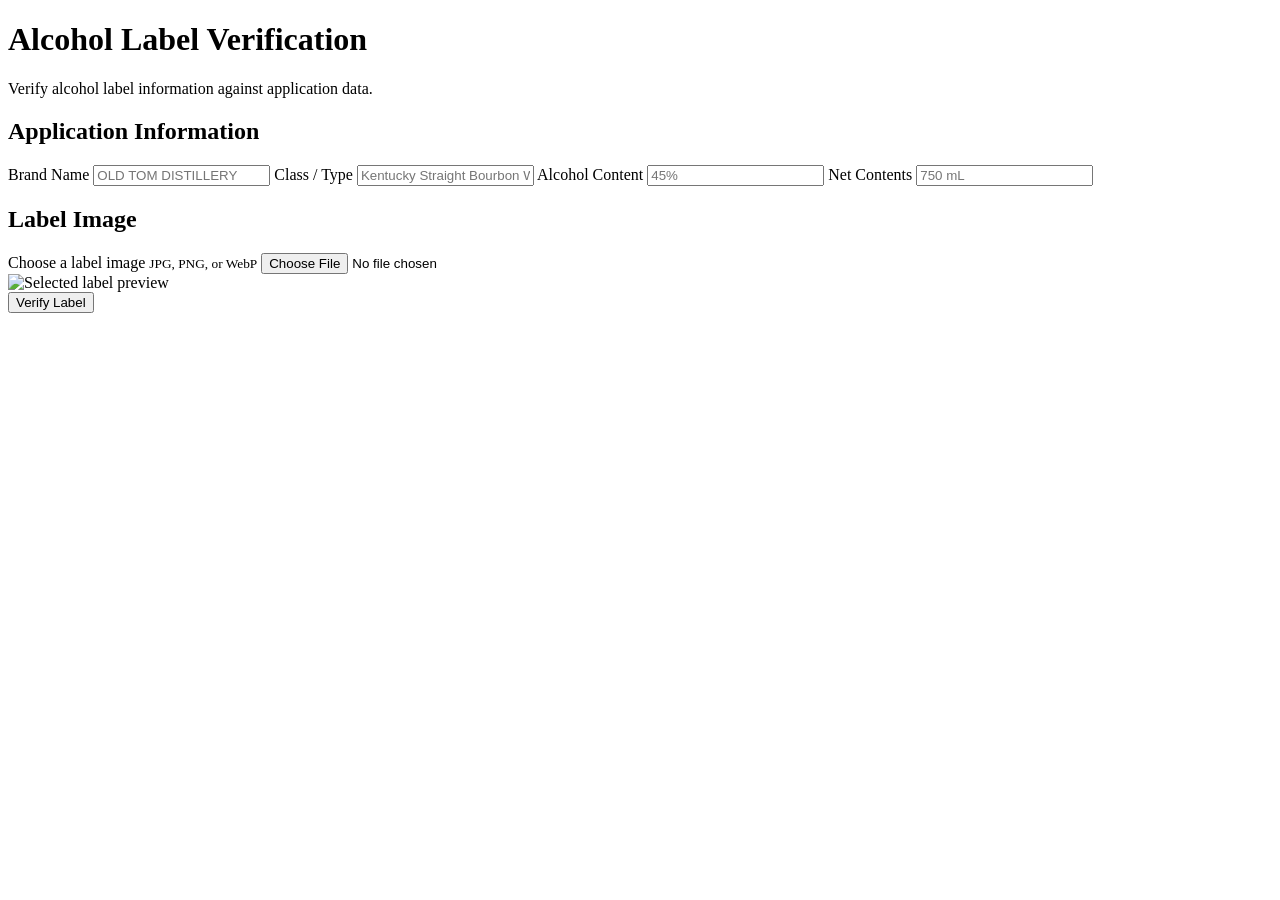
==== app/templates/index.html @ deda7105 "Initial label verification prototype" ====
<!DOCTYPE html>
<html lang="en">
<head>
    <meta charset="UTF-8">
    <meta name="viewport" content="width=device-width, initial-scale=1.0">
    <title>Alcohol Label Verification</title>
    <link rel="stylesheet" href="/static/styles.css">
</head>

<body>
    <main class="container">
        <header>
            <h1>Alcohol Label Verification</h1>
            <p>Verify alcohol label information against application data.</p>
        </header>

        <form
        id="verification-form"
        action="/verify"
        method="post"
        enctype="multipart/form-data"
        >
            <div class="content-grid">

                <section class="panel">
                    <h2>Application Information</h2>

                    <label for="brand-name">Brand Name</label>
                    <input
                        type="text"
                        id="brand-name"
                        name="brand_name"
                        placeholder="OLD TOM DISTILLERY"
                        required
                    >

                    <label for="class-type">Class / Type</label>
                    <input
                        type="text"
                        id="class-type"
                        name="class_type"
                        placeholder="Kentucky Straight Bourbon Whiskey"
                        required
                    >

                    <label for="alcohol-content">Alcohol Content</label>
                    <input
                        type="text"
                        id="alcohol-content"
                        name="alcohol_content"
                        placeholder="45%"
                        required
                    >

                    <label for="net-contents">Net Contents</label>
                    <input
                        type="text"
                        id="net-contents"
                        name="net_contents"
                        placeholder="750 mL"
                        required
                    >
                </section>

                <section class="panel">
                    <h2>Label Image</h2>

                    <label class="upload-area" for="label-image">
                        <span>Choose a label image</span>
                        <small>JPG, PNG, or WebP</small>
                    </label>

                    <input
                        type="file"
                        id="label-image"
                        name="label_image"
                        accept=".jpg,.jpeg,.png,.webp"
                        required
                    >

                    <div id="preview-container">
                        <img id="image-preview" alt="Selected label preview">
                    </div>
                </section>

            </div>

            <button type="submit">Verify Label</button>
        </form>
    </main>

    <script src="/static/app.js"></script>
</body>
</html>
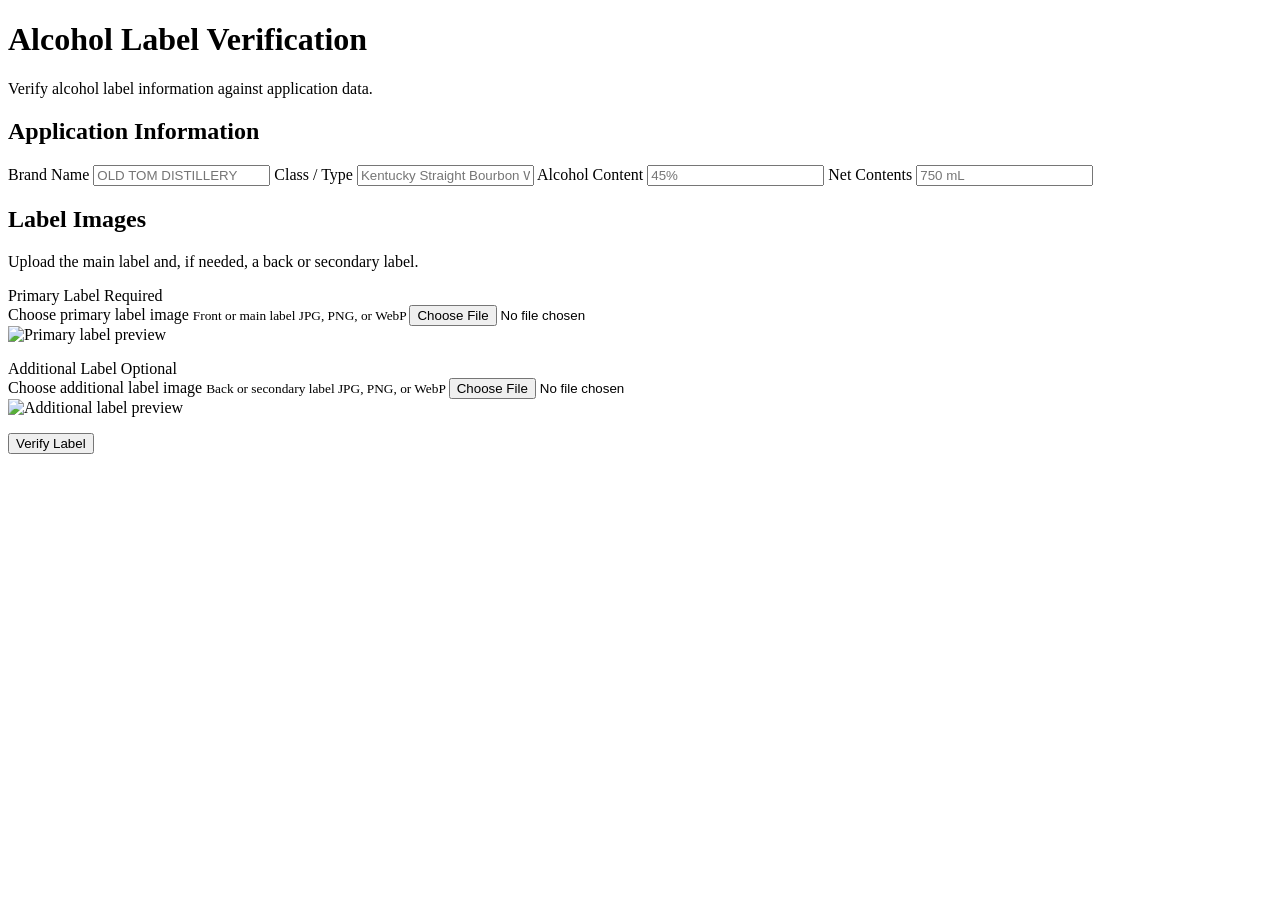
==== commit c0854ba3: "Support multi-image label verification" ====
--- a/app/templates/index.html
+++ b/app/templates/index.html
@@ -3,29 +3,44 @@
 <head>
     <meta charset="UTF-8">
     <meta name="viewport" content="width=device-width, initial-scale=1.0">
+
     <title>Alcohol Label Verification</title>
-    <link rel="stylesheet" href="/static/styles.css">
+
+    <link
+        rel="stylesheet"
+        href="/static/styles.css?v=3"
+    >
 </head>
 
 <body>
     <main class="container">
+
         <header>
             <h1>Alcohol Label Verification</h1>
-            <p>Verify alcohol label information against application data.</p>
+
+            <p>
+                Verify alcohol label information against application data.
+            </p>
         </header>
 
         <form
-        id="verification-form"
-        action="/verify"
-        method="post"
-        enctype="multipart/form-data"
+            id="verification-form"
+            action="/verify"
+            method="post"
+            enctype="multipart/form-data"
         >
+
             <div class="content-grid">
 
+                <!-- Application information -->
                 <section class="panel">
+
                     <h2>Application Information</h2>
 
-                    <label for="brand-name">Brand Name</label>
+                    <label for="brand-name">
+                        Brand Name
+                    </label>
+
                     <input
                         type="text"
                         id="brand-name"
@@ -34,7 +49,10 @@
                         required
                     >
 
-                    <label for="class-type">Class / Type</label>
+                    <label for="class-type">
+                        Class / Type
+                    </label>
+
                     <input
                         type="text"
                         id="class-type"
@@ -43,7 +61,10 @@
                         required
                     >
 
-                    <label for="alcohol-content">Alcohol Content</label>
+                    <label for="alcohol-content">
+                        Alcohol Content
+                    </label>
+
                     <input
                         type="text"
                         id="alcohol-content"
@@ -52,7 +73,10 @@
                         required
                     >
 
-                    <label for="net-contents">Net Contents</label>
+                    <label for="net-contents">
+                        Net Contents
+                    </label>
+
                     <input
                         type="text"
                         id="net-contents"
@@ -60,35 +84,135 @@
                         placeholder="750 mL"
                         required
                     >
+
                 </section>
 
+
+                <!-- Label images -->
                 <section class="panel">
-                    <h2>Label Image</h2>
-
-                    <label class="upload-area" for="label-image">
-                        <span>Choose a label image</span>
-                        <small>JPG, PNG, or WebP</small>
-                    </label>
-
-                    <input
-                        type="file"
-                        id="label-image"
-                        name="label_image"
-                        accept=".jpg,.jpeg,.png,.webp"
-                        required
-                    >
-
-                    <div id="preview-container">
-                        <img id="image-preview" alt="Selected label preview">
+
+                    <h2>Label Images</h2>
+
+                    <p class="upload-help">
+                        Upload the main label and, if needed,
+                        a back or secondary label.
+                    </p>
+
+
+                    <!-- PRIMARY IMAGE -->
+                    <div class="upload-section">
+
+                        <div class="upload-title">
+                            Primary Label
+                            <span class="required-text">
+                                Required
+                            </span>
+                        </div>
+
+                        <label
+                            class="upload-area"
+                            id="primary-upload-area"
+                            for="label-image"
+                        >
+                            <span class="upload-main-text">
+                                Choose primary label image
+                            </span>
+
+                            <small>
+                                Front or main label
+                            </small>
+
+                            <small>
+                                JPG, PNG, or WebP
+                            </small>
+                        </label>
+
+                        <input
+                            type="file"
+                            id="label-image"
+                            name="label_image"
+                            accept=".jpg,.jpeg,.png,.webp"
+                            required
+                        >
+
+                        <div class="preview-container">
+                            <img
+                                id="primary-image-preview"
+                                class="image-preview"
+                                alt="Primary label preview"
+                            >
+
+                            <p
+                                id="primary-file-name"
+                                class="file-name"
+                            ></p>
+                        </div>
+
                     </div>
+
+
+                    <!-- ADDITIONAL IMAGE -->
+                    <div class="upload-section">
+
+                        <div class="upload-title">
+                            Additional Label
+                            <span class="optional-text">
+                                Optional
+                            </span>
+                        </div>
+
+                        <label
+                            class="upload-area"
+                            id="additional-upload-area"
+                            for="additional-label-image"
+                        >
+                            <span class="upload-main-text">
+                                Choose additional label image
+                            </span>
+
+                            <small>
+                                Back or secondary label
+                            </small>
+
+                            <small>
+                                JPG, PNG, or WebP
+                            </small>
+                        </label>
+
+                        <input
+                            type="file"
+                            id="additional-label-image"
+                            name="additional_label_image"
+                            accept=".jpg,.jpeg,.png,.webp"
+                        >
+
+                        <div class="preview-container">
+                            <img
+                                id="additional-image-preview"
+                                class="image-preview"
+                                alt="Additional label preview"
+                            >
+
+                            <p
+                                id="additional-file-name"
+                                class="file-name"
+                            ></p>
+                        </div>
+
+                    </div>
+
                 </section>
 
             </div>
 
-            <button type="submit">Verify Label</button>
+            <button type="submit">
+                Verify Label
+            </button>
+
         </form>
+
     </main>
 
-    <script src="/static/app.js"></script>
+    <script src="/static/app.js?v=3"></script>
 </body>
 </html>
